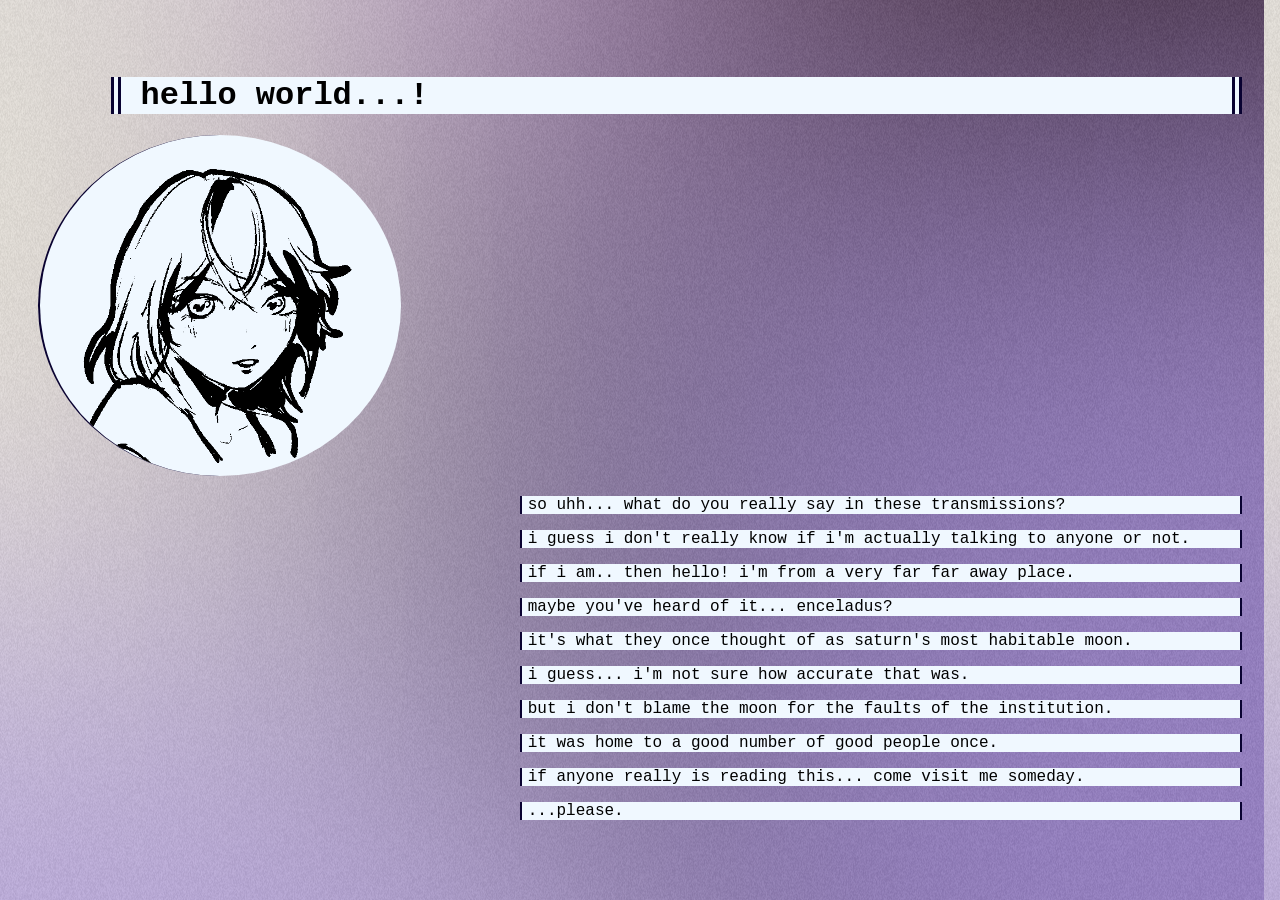
==== environ/env01.html @ dd8ad2d3 "lab 2 changes" ====
<!doctype html>
<html lang="en">
<head>
    <meta charset="utf-8">
    <title> Environment 01</title>
    <link href="env.css" rel="stylesheet" type="text/css">
</head>
<body>

    <h1> hello world...! </h1>

    <img src="testAnimatedSprite.gif">
    <p> so uhh... what do you really say in these transmissions? </p>
    <p> i guess i don't really know if i'm actually talking to anyone or not. </p>
    
    
    <p> if i am.. then hello! i'm from a very far far away place. </p>
    <p> maybe you've heard of it... enceladus?</p>
    <p> it's what they once thought of as saturn's most habitable moon.</p>
    <p> i guess... i'm not sure how accurate that was.</p>
    <p> but i don't blame the moon for the faults of the institution.</p>
    <p> it was home to a good number of good people once.</p>
    <p> if anyone really is reading this... come visit me someday.</p>
    <p> ...please. </p>
    

</body>
</html>
---- environ/env.css ----
body {
    background-image: url("image-mesh-gradient.png");
    background-position: 200%;
    margin-top: 6%;
    margin-bottom: 6%;
    margin-left: 3%;
    margin-right: 3%;
}

h1 {
    font-weight:bolder;
    font-family:'Courier New', Courier, monospace;
    background-color:aliceblue;
    margin-left: 6%;
    text-indent: 20px;
    border-left: 10px double #090231;
    border-right: 10px double #090231;
}

h1:hover {
    background-color:rgb(214, 214, 244)
}

p {
    font-family: 'Courier New', Courier, monospace;
    background-color:aliceblue;
    text-indent: 6px;
    margin-left: 40%;
    border-left: 2px double #090231;
    border-right: 2px double #090231;
}

p:hover {
    background-color:rgb(214, 214, 244)
}

img {
    background-color:aliceblue;
    width: 30%;
    height: 30%;
    border-left: 2px double #090231;
    border-radius: 50%;
}
img:hover {
    background-color:rgb(214, 214, 244)
}
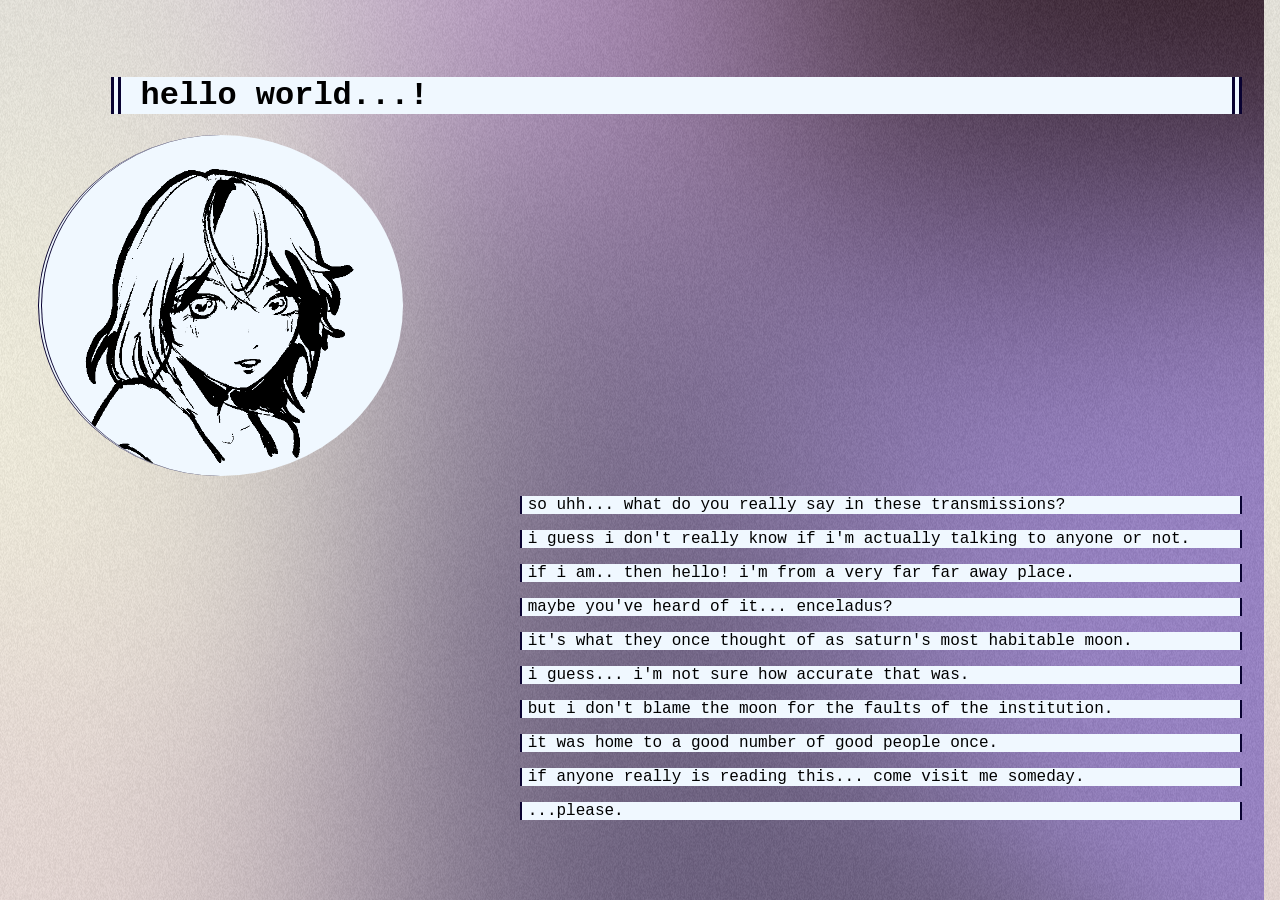
==== commit 64cef174: "lab 3 update" ====
--- a/environ/env01.html
+++ b/environ/env01.html
@@ -9,7 +9,7 @@
 
     <h1> hello world...! </h1>
 
-    <img src="testAnimatedSprite.gif">
+    <img src="../environ/images/testAnimatedSprite.gif">
     <p> so uhh... what do you really say in these transmissions? </p>
     <p> i guess i don't really know if i'm actually talking to anyone or not. </p>
     
--- a/environ/env.css
+++ b/environ/env.css
@@ -1,5 +1,5 @@
 body {
-    background-image: url("image-mesh-gradient.png");
+    background-image: url("../environ/images/image-mesh-gradient\(2\).png");
     background-position: 200%;
     margin-top: 6%;
     margin-bottom: 6%;
@@ -31,14 +31,14 @@
 }
 
 p:hover {
-    background-color:rgb(214, 214, 244)
+    background-color:rgb(214, 214, 244);
 }
 
 img {
     background-color:aliceblue;
     width: 30%;
     height: 30%;
-    border-left: 2px double #090231;
+    border-left: 4px double #090231;
     border-radius: 50%;
 }
 img:hover {
